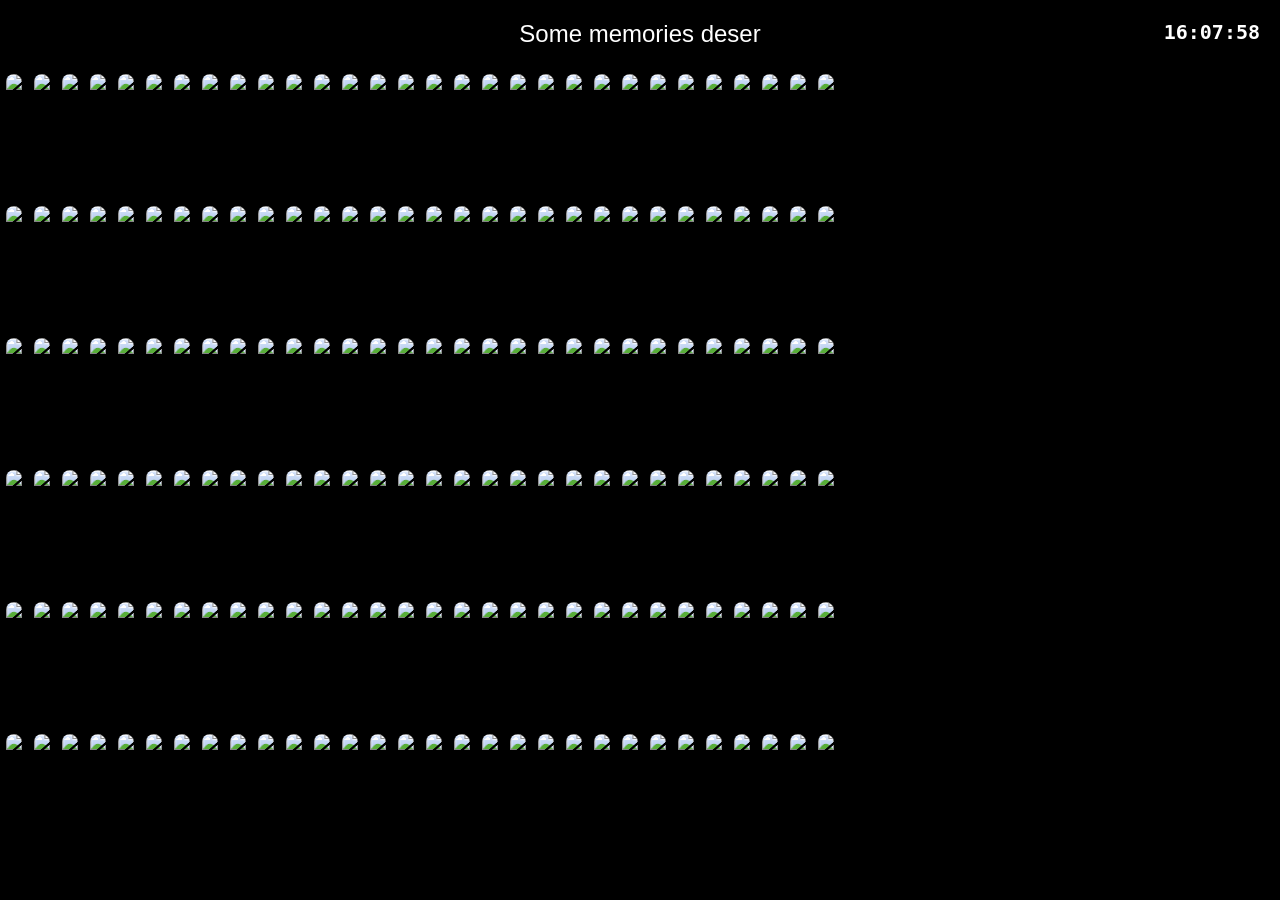
==== photowall.html @ d9ab0c07 "Add files via upload" ====
<!DOCTYPE html>
<html>
<head>
<meta name="viewport" content="width=device-width, initial-scale=1.0">
<title>Memories ❤️</title>
<link rel="stylesheet" href="style.css">
</head>
<body class="wall">

<div id="timer" class="timerCorner timerWhite"></div>
<div id="message"></div>
<div id="photoWall"></div>

<script>

let timer = document.getElementById("timer");
let target = new Date();
target.setHours(19, 0, 0);

function updateTimer() {
  let now = new Date();
  let diff = target - now;
  if (diff <= 0) { timer.innerHTML = "00:00:00"; return; }
  let h = Math.floor(diff / 3600000);
  let m = Math.floor((diff % 3600000) / 60000);
  let s = Math.floor((diff % 60000) / 1000);
  timer.innerHTML = String(h).padStart(2,'0') + ":" + String(m).padStart(2,'0') + ":" + String(s).padStart(2,'0');
}
setInterval(updateTimer, 1000);
updateTimer();

let wall = document.getElementById("photoWall");
let photos = [];
for (let i = 1; i <= 15; i++) {
  photos.push("photos/photo" + i + ".jpeg");
}
for (let r = 0; r < 6; r++) {
  let row = document.createElement("div");
  row.className = "row";
  photos.concat(photos).forEach(p => {
    let img = document.createElement("img");
    img.src = p;
    row.appendChild(img);
  });
  wall.appendChild(row);
}

let text = "Some memories deserve to last forever...";
let i = 0;
function type() {
  if (i < text.length) {
    document.getElementById("message").innerHTML += text.charAt(i);
    i++;
    setTimeout(type, 80);
  }
}
type();

setTimeout(() => {
  document.body.innerHTML = "<h1 class='continue'>To be continued...</h1>";
}, 6000);

</script>
</body>
</html>
---- style.css ----
* {
  box-sizing: border-box;
}

body {
  margin: 0;
  font-family: Arial;
  text-align: center;
  overflow: hidden;
}

/* ===== INDEX PAGE ===== */
.pink {
  background: linear-gradient(135deg, #ff4d6d, #ffc2d1);
  height: 100vh;
  display: flex;
  flex-direction: column;
  justify-content: center;
  align-items: center;
}

#bouquet { width: 60vw; max-width: 300px; }
#rose { width: 55vw; max-width: 240px; }

.hint { color: white; }

.hidden { display: none; }

/* ===== TRAILER + GIFT PAGE ===== */
.darkTrailer {
  background: black;
  color: white;
  height: 100vh;
  display: flex;
  justify-content: center;
  align-items: center;
  flex-direction: column;
  position: relative;
}

#intro {
  text-align: center;
  z-index: 10;
  position: relative;
}

.fadeAway { animation: fade 3s forwards; }
@keyframes fade { to { opacity: 0; } }

#heartContainer {
  position: fixed;
  top: 0; left: 0;
  width: 100vw;
  height: 100vh;
  z-index: 5;
}

#heartVideo {
  width: 100vw;
  height: 100vh;
  object-fit: cover;
}

/* ===== TIMER ===== */
.timerCorner {
  position: fixed;
  top: 20px;
  right: 20px;
  font-size: 20px;
  font-weight: bold;
  font-family: monospace;
  z-index: 9999;
}
.timerWhite { color: white; }
.timerBlack { color: black; }

/* ===== CONFETTI ===== */
#confetti {
  position: fixed;
  top: 0; left: 0;
  width: 100vw;
  height: 100vh;
  pointer-events: none;
  z-index: 1;
}

/* ===== GIFT SCENE ===== */
#giftScene {
  position: relative;
  z-index: 10;
}

.giftBox {
  font-size: 80px;
  cursor: pointer;
  animation: bounce 2s infinite;
  display: block;
}

@keyframes bounce { 50% { transform: translateY(-15px); } }

.tapText {
  margin-top: 10px;
  color: white;
}

/* ===== PHOTOWALL ===== */
.wall {
  background: black;
  color: white;
  overflow: hidden;
}

#message {
  margin: 20px;
  font-size: 24px;
  color: white;
}

.row { display: flex; }

.row img {
  height: 120px;
  margin: 6px;
  border-radius: 10px;
}

.continue {
  margin-top: 40vh;
  color: white;
}
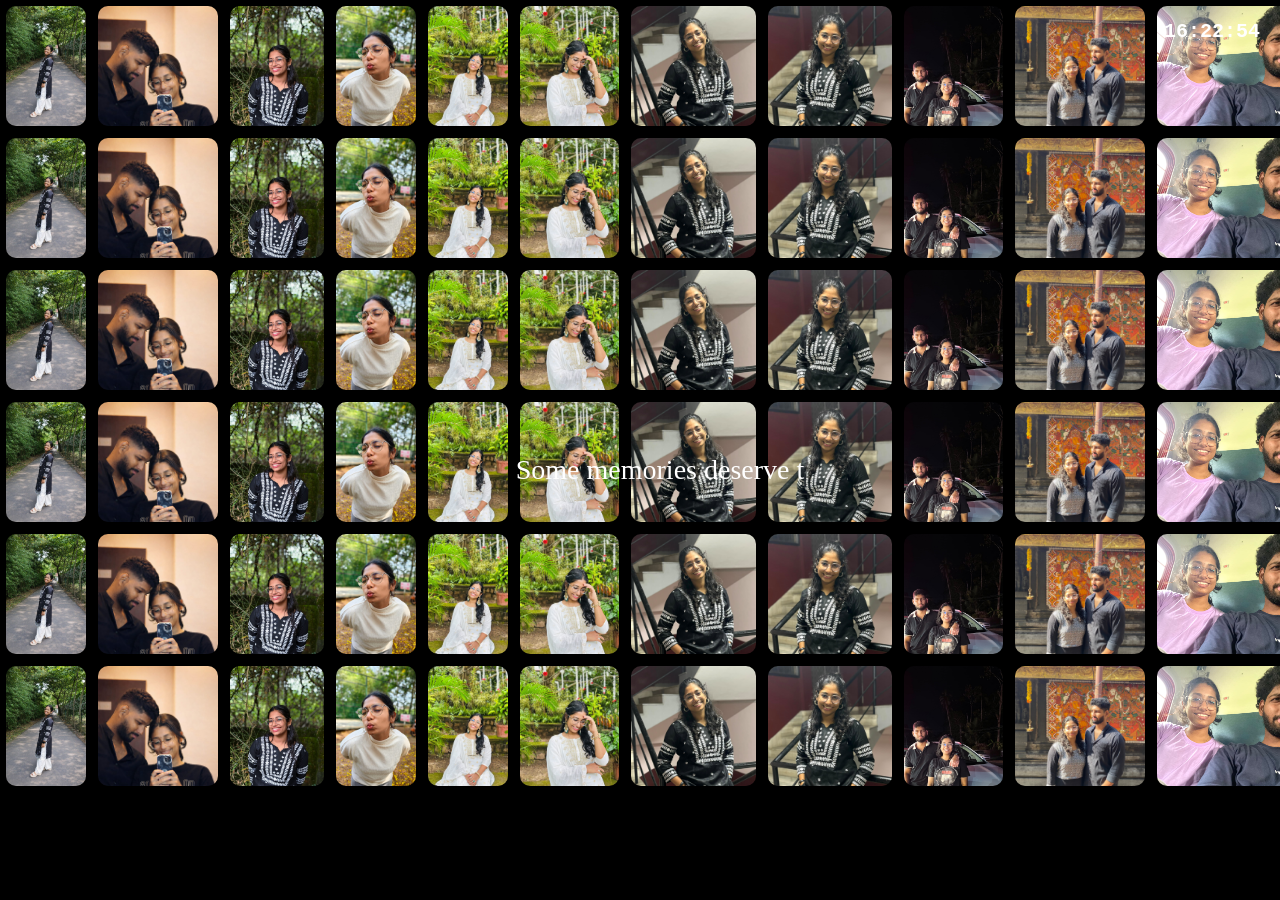
==== commit 57014edc: "Update photowall.html" ====
--- a/photowall.html
+++ b/photowall.html
@@ -8,14 +8,14 @@
 <body class="wall">
 
 <div id="timer" class="timerCorner timerWhite"></div>
-<div id="message"></div>
+<div id="message" style="position:fixed;top:50%;left:50%;transform:translate(-50%,-50%);z-index:999;font-size:28px;font-family:'Georgia',serif;color:white;white-space:nowrap;"></div>
 <div id="photoWall"></div>
 
 <script>
 
 let timer = document.getElementById("timer");
 let target = new Date();
-target.setHours(19, 0, 0);
+target.setHours(19, 15, 0);
 
 function updateTimer() {
   let now = new Date();
@@ -62,4 +62,5 @@
 
 </script>
 </body>
-</html>+
+</html>
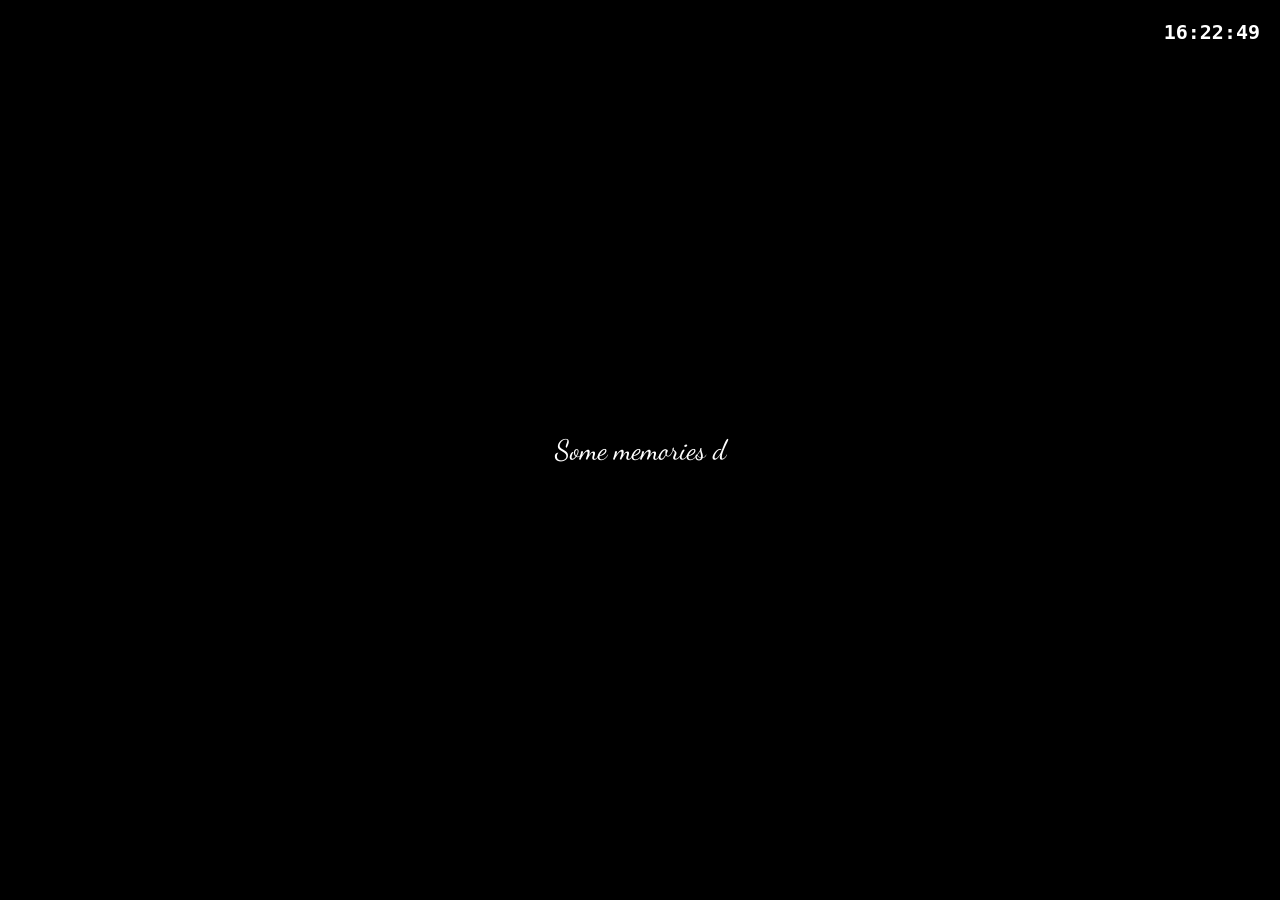
==== commit c24ec715: "Update photowall.html" ====
--- a/photowall.html
+++ b/photowall.html
@@ -4,12 +4,17 @@
 <meta name="viewport" content="width=device-width, initial-scale=1.0">
 <title>Memories ❤️</title>
 <link rel="stylesheet" href="style.css">
+<link href="https://fonts.googleapis.com/css2?family=Dancing+Script:wght@600&display=swap" rel="stylesheet">
 </head>
 <body class="wall">
 
 <div id="timer" class="timerCorner timerWhite"></div>
-<div id="message" style="position:fixed;top:50%;left:50%;transform:translate(-50%,-50%);z-index:999;font-size:28px;font-family:'Georgia',serif;color:white;white-space:nowrap;"></div>
-<div id="photoWall"></div>
+
+<div id="textScreen">
+  <div id="message"></div>
+</div>
+
+<div id="photoWall" class="hidden"></div>
 
 <script>
 
@@ -29,22 +34,7 @@
 setInterval(updateTimer, 1000);
 updateTimer();
 
-let wall = document.getElementById("photoWall");
-let photos = [];
-for (let i = 1; i <= 15; i++) {
-  photos.push("photos/photo" + i + ".jpeg");
-}
-for (let r = 0; r < 6; r++) {
-  let row = document.createElement("div");
-  row.className = "row";
-  photos.concat(photos).forEach(p => {
-    let img = document.createElement("img");
-    img.src = p;
-    row.appendChild(img);
-  });
-  wall.appendChild(row);
-}
-
+/* TYPING TEXT */
 let text = "Some memories deserve to last forever...";
 let i = 0;
 function type() {
@@ -56,11 +46,36 @@
 }
 type();
 
+/* AFTER TEXT — show photo wall */
+setTimeout(() => {
+  document.getElementById("textScreen").style.display = "none";
+  document.getElementById("photoWall").classList.remove("hidden");
+  buildWall();
+}, 5000);
+
+function buildWall() {
+  let wall = document.getElementById("photoWall");
+  let photos = [];
+  for (let i = 1; i <= 15; i++) {
+    photos.push("photos/photo" + i + ".jpeg");
+  }
+  for (let r = 0; r < 6; r++) {
+    let row = document.createElement("div");
+    row.className = "row";
+    photos.concat(photos).forEach(p => {
+      let img = document.createElement("img");
+      img.src = p;
+      row.appendChild(img);
+    });
+    wall.appendChild(row);
+  }
+}
+
+/* END SCREEN */
 setTimeout(() => {
   document.body.innerHTML = "<h1 class='continue'>To be continued...</h1>";
-}, 6000);
+}, 11000);
 
 </script>
 </body>
-
 </html>
--- a/style.css
+++ b/style.css
@@ -128,4 +128,26 @@
 .continue {
   margin-top: 40vh;
   color: white;
-}+
+}
+/* text screen */
+#textScreen {
+  position: fixed;
+  top: 0; left: 0;
+  width: 100vw;
+  height: 100vh;
+  background: black;
+  display: flex;
+  justify-content: center;
+  align-items: center;
+  z-index: 100;
+}
+
+#message {
+  font-family: 'Dancing Script', cursive;
+  font-size: 28px;
+  color: white;
+  text-align: center;
+  padding: 20px;
+  max-width: 90vw;
+}
